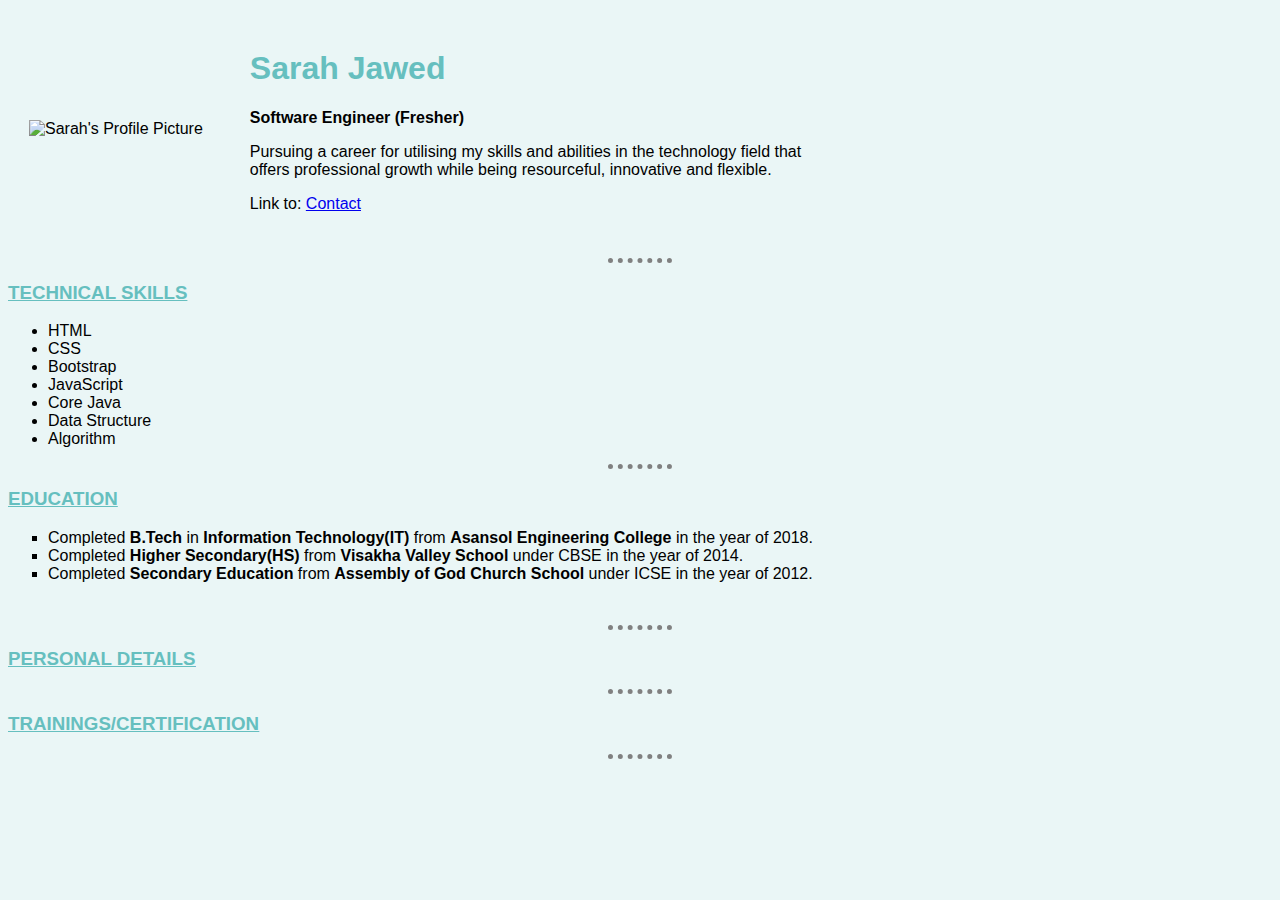
==== index.html @ 4065ddaf "Added initial cv website files" ====
<!DOCTYPE html>
  <html lang="en" dir="ltr">

  <head>
    <meta name="viewport" content="width=device-width,initial-scale=1.0">
    <meta charset="utf-8">
    <title>Ⓢ Sarah Jawed</title>
    <link rel="stylesheet" href="css/styles.css">
  </head>

  <body>

        <!--This section consists the basic details of the cv.-->
    <section id="Basic Details">
      <table cellspacing="20">
        <tr>
          <td><img src="images/Sarah.png" alt="Sarah's Profile Picture"></td>
          <td>
            <h1 id="name">Sarah Jawed</h1>
            <p><strong>Software Engineer (Fresher)</strong></p>
            <p>Pursuing a career for utilising my skills and abilities in the technology field that <br> offers professional growth while being resourceful, innovative and flexible. </p>
            <p>Link to: <a href="contact.html" target="_blank">Contact</a> </p>
          </td>
        </tr>
      </table>
     <hr>
    </section>


        <!--This section consists the technical skill of the cv.-->
  <section id="skills">
     <h3>TECHNICAL SKILLS</h3>
       <ul type="disc">
           <li>HTML</li>
           <li>CSS</li>
           <li>Bootstrap</li>
           <li>JavaScript</li>
           <li>Core Java</li>
           <li>Data Structure</li>
           <li>Algorithm</li>
       </ul>
      <hr>
    </section>


       <!--This section consists of the schooling details of the cv.-->
    <section id="schooling">
        <h3>EDUCATION</h3>
           <ul type="square">
               <li>Completed <strong>B.Tech</strong> in <strong>Information Technology(IT)</strong> from <strong>Asansol Engineering College</strong> in the year of 2018. </li>
               <li>Completed <strong>Higher Secondary(HS)</strong> from<strong> Visakha Valley School</strong> under CBSE in the year of 2014.</li>
               <li>Completed <strong>Secondary Education</strong> from <strong>Assembly of God Church School</strong> under ICSE in the year of 2012.</li>
           </ul>
        <br>
      <hr>
    </section>

    <!--This section is a link which consists of the personal details of the cv.-->
  <section id="personal">
      <a href="personal_details.html" target="_blank">
        <h3>PERSONAL DETAILS</h3>
      </a>
    <hr>
  </section>

    <!--This section is a link which consists of the certification done.-->
  <section id="training">
       <a href="trainings.html" target="_blank">
         <h3>TRAININGS/CERTIFICATION</h3>
       </a>
     <hr>
  </section>
  </body>

  </html>
---- css/styles.css ----
/*This section consists of all the tags style*/
body {
  background-color: #EAF6F6;
  font-family: sans-serif;
}

hr {
  border-style: none;
  border-top-style: dotted;
  border-color: grey;
  border-width: 5px;
  width: 5%;
}

img {
  height: 250px;
  width: 250px;
  padding-right: 25px;
}

h1, h3 {
  color: #66BFBF;
  font-family: sans-serif;
  text-decoration: underline;
}

/* This section consists of all the id style*/
#name {
  text-decoration: none;
}

/* This section consists of all the class style.  */
.details {
  width: 100%;
  line-height: 3;
}

.details tr:hover {
  color: #66BFBF;
}

.training {
  width: 100%;
  text-align: center;
}

.contactform {
  line-height: 2;
}

.contact-details {
  text-align: center;
  line-height: 1.5;
}

.btn {
  -webkit-border-radius: 28;
  -moz-border-radius: 28;
  border-radius: 28px;
  font-family: Arial;
  color: #000000;
  font-size: 24px;
  background: #66BFBF;
  padding: 10px 20px 10px 20px;
  text-decoration: none;
}

.btn:hover {
  background: #3cb0fd;
  text-decoration: none;
}
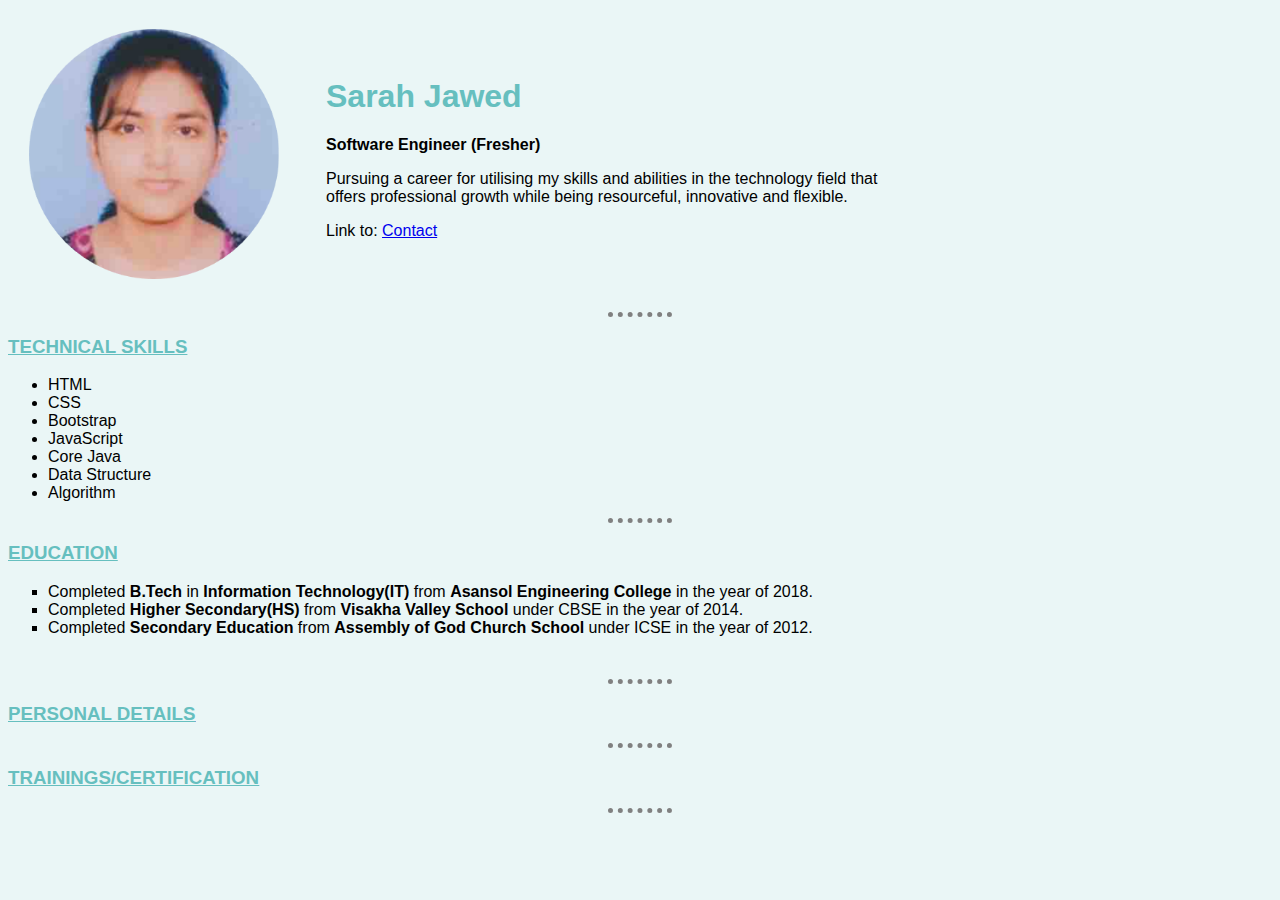
==== commit ea821c06: "Update index.html" ====
--- a/index.html
+++ b/index.html
@@ -15,7 +15,7 @@
     <section id="Basic Details">
       <table cellspacing="20">
         <tr>
-          <td><img src="images/Sarah.png" alt="Sarah's Profile Picture"></td>
+          <td><img src="Images/Sarah.png" alt="Sarah's Profile Picture"></td>
           <td>
             <h1 id="name">Sarah Jawed</h1>
             <p><strong>Software Engineer (Fresher)</strong></p>
